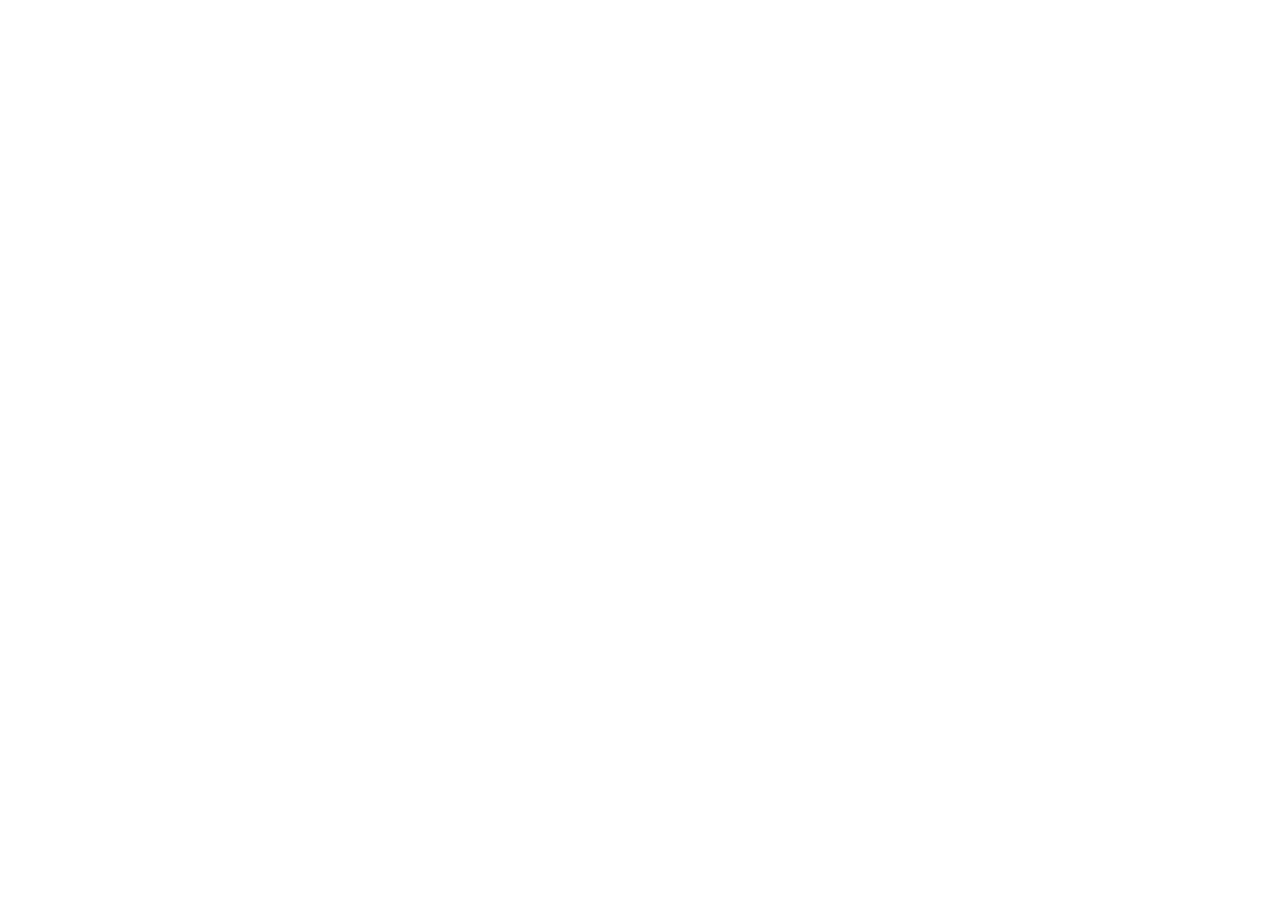
==== Assignment 9/index.html @ fab169bd "Upto chap 42" ====
<!DOCTYPE html>
<html lang="en">
<head>
    <meta charset="UTF-8">
    <meta name="viewport" content="width=device-width, initial-scale=1.0">
    <title>Document</title>
</head>
<body>
    

    <script src="app.js"></script>
</body>
</html>
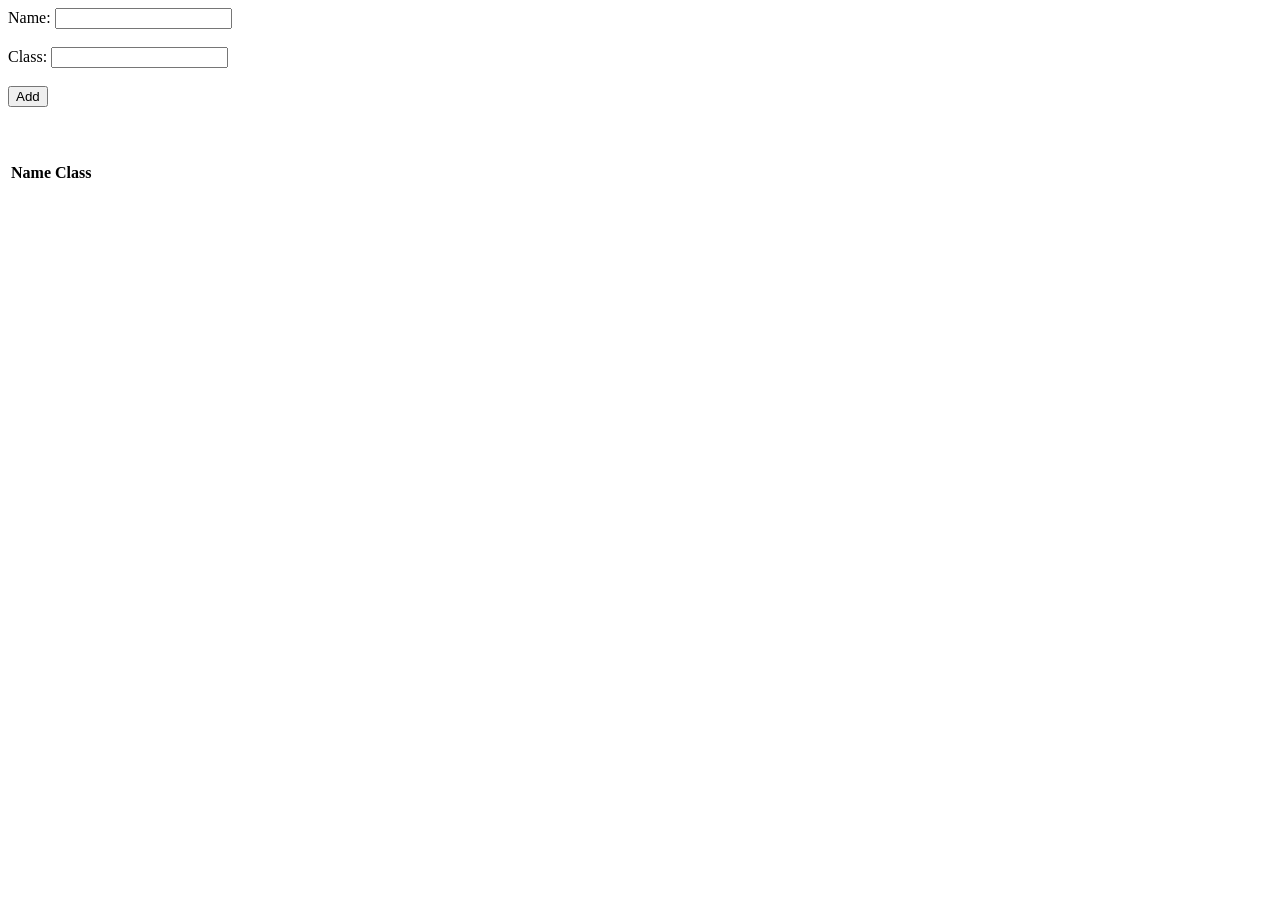
==== commit 5324f765: "Upto chap 52" ====
--- a/Assignment 9/index.html
+++ b/Assignment 9/index.html
@@ -4,9 +4,129 @@
     <meta charset="UTF-8">
     <meta name="viewport" content="width=device-width, initial-scale=1.0">
     <title>Document</title>
+    <link rel="stylesheet" href="style.css">
 </head>
 <body>
-    
+    <!-- CHAP: 43-48 -->
+    <!-- TASK 1: -->
+    <!-- <a href="javascript:void(0)" onclick="alerting();">Click me!!</a> -->
+
+    <!-- TASK 2: -->
+    <!-- <h3>Mobile Phone lookup</h3>
+    <div class="main">
+        <div class="mar">
+            <img src="https://cf2.s3.souqcdn.com/item/2019/03/13/47/88/80/56/item_XL_47888056_218dca5fd74d1.jpg" onclick="msg();" alt="" height="120px" width="100px">
+            <h6 style="text-align: center;">Samsung A50</h6>
+        </div>
+        <div class="mar">
+            <img src="https://techin.pk/price/assets/images/models/featured/f6c2658ebcc4e5ca64bffc187edc31a9.jpg" onclick="msg();" alt="" height="120px" width="100px">
+            <h6 style="text-align: center;">Infinix S5 lite</h6>
+        </div>
+        <div class="mar">
+            <img src="https://images.priceoye.pk/infinix-s2-pro-x522-pakistan-priceoye-woovu.jpg" onclick="msg();" alt="" height="120px" width="100px">
+            <h6 style="text-align: center;">Infinix S2 pro</h6>
+        </div>
+        <div class="mar">
+            <img src="https://d11zer3aoz69xt.cloudfront.net/media/catalog/product/cache/1/image/1200x/9df78eab33525d08d6e5fb8d27136e95/i/n/infinix_note_4_16gb_2gb_ram_dual_sim_black_x572__1.jpg" onclick="msg();" alt="" height="120px" width="100px">
+            <h6 style="text-align: center;">Infinix note 4</h6>
+        </div>
+    </div> -->
+
+    <!-- TASK 3: -->
+    <!-- <table id="myTable">
+        <tr>
+            <th>Index</th>
+            <th>Name</th>
+            <th>Class</th>
+            <th></th>
+        </tr>
+        <tr>
+            <td>0</td>
+            <td>Jhone</td>
+            <td>10</td>
+            <td><button onclick="deleteRow(this)">Delete</button></td>
+        </tr>
+        <tr>
+            <td>1</td>
+            <td>Doe</td>
+            <td>9</td>
+            <td><button onclick="deleteRow(this)">Delete</button></td>
+        </tr>
+        <tr>
+            <td>2</td>
+            <td>Mark</td>
+            <td>10</td>
+            <td><button onclick="deleteRow(this)">Delete</button></td>
+        </tr>
+        <tr>
+            <td>3</td>
+            <td>James</td>
+            <td>8</td>
+            <td><button onclick="deleteRow(this)">Delete</button></td>
+        </tr>
+    </table> -->
+
+    <!-- TASK 4: -->
+    <!-- <img src="https://s.aolcdn.com/commerce/autodata/images/USC60TOS121A021001.jpg" onclick="big();" id="car" onmouseout="change('car','https://s.aolcdn.com/commerce/autodata/images/USC60TOS121A021001.jpg');"
+        onmouseover="change('car','https://luxandsportcars.com/wp-content/uploads/2019/03/C3C0D02A-B9E2-4141-9A40-EEBF74BA6B7C-1200x900.jpeg')" width="500px" height="300px" alt=""> -->
+
+
+    <!-- TASK 5: -->
+    <!-- <div>
+        <h1 id="counter">0</h1>
+        <button onclick="inc();">increase</button>
+        <button onclick="dec();">decrease</button>
+    </div> -->
+
+
+
+
+
+
+
+    <!-- CHAP: 49-52 -->
+    <!-- TASK 1: -->
+    <!-- <h3>Signup Form</h3>
+    <label for="#val1">Username:</label>
+    <input type="text" id="val1"><br><br>
+    <label for="#val2">Email:&nbsp;&nbsp;&nbsp;&nbsp;&nbsp;&nbsp;</label>
+    <input type="email" id="val2"><br><br>
+    <label for="#val3">Password:</label>
+    <input type="password" id="val3">
+    <button type="submit" onclick="submission();">Submit</button>
+    <h3>Form Data</h3>
+    <div id="dataForm">   
+    </div> -->
+
+    <!-- TASK 2: -->
+    <!-- <h3>Introduction</h3>
+    <p id="para">Bilal Hanif (IT student)<a href="javascript:void(0)" onclick="detail();">Read More</a></p> -->
+
+    <!-- TASK 3: -->
+        <form id="form">
+            <label for="#val1">Name:</label>
+            <input type="text" id="val1"><br><br>
+            <label for="#val2">Class:</label>
+            <input type="text" id="val2"><br><br>
+            <button type="button" onclick="add();">Add</button><br><br><br><br> 
+        </form>
+        <table id="myTable">
+            <tr>
+                <th>Name</th>
+                <th>Class</th>
+                <th></th>
+                <th></th>
+            </tr>
+        </table><br><br><br>
+        <!-- <button onclick="deleteRow(this)" id="delete">Delete</button> -->
+        <form id="update" class="hide">
+            <label for="#val3">Name:</label>
+            <input type="text" id="val3"><br><br>
+            <label for="#val4">Class:</label>
+            <input type="text" id="val4"><br><br>
+            <button type="button" onclick="edit();">Edit</button><br><br><br><br> 
+        </form>
+
 
     <script src="app.js"></script>
 </body>
--- a/Assignment 9/style.css
+++ b/Assignment 9/style.css
@@ -0,0 +1,12 @@
+.main{
+    display: flex;
+    flex-direction: row;
+    flex-wrap: wrap;
+}
+.mar{
+    margin: auto;
+}
+
+.hide{
+    display: none;
+}
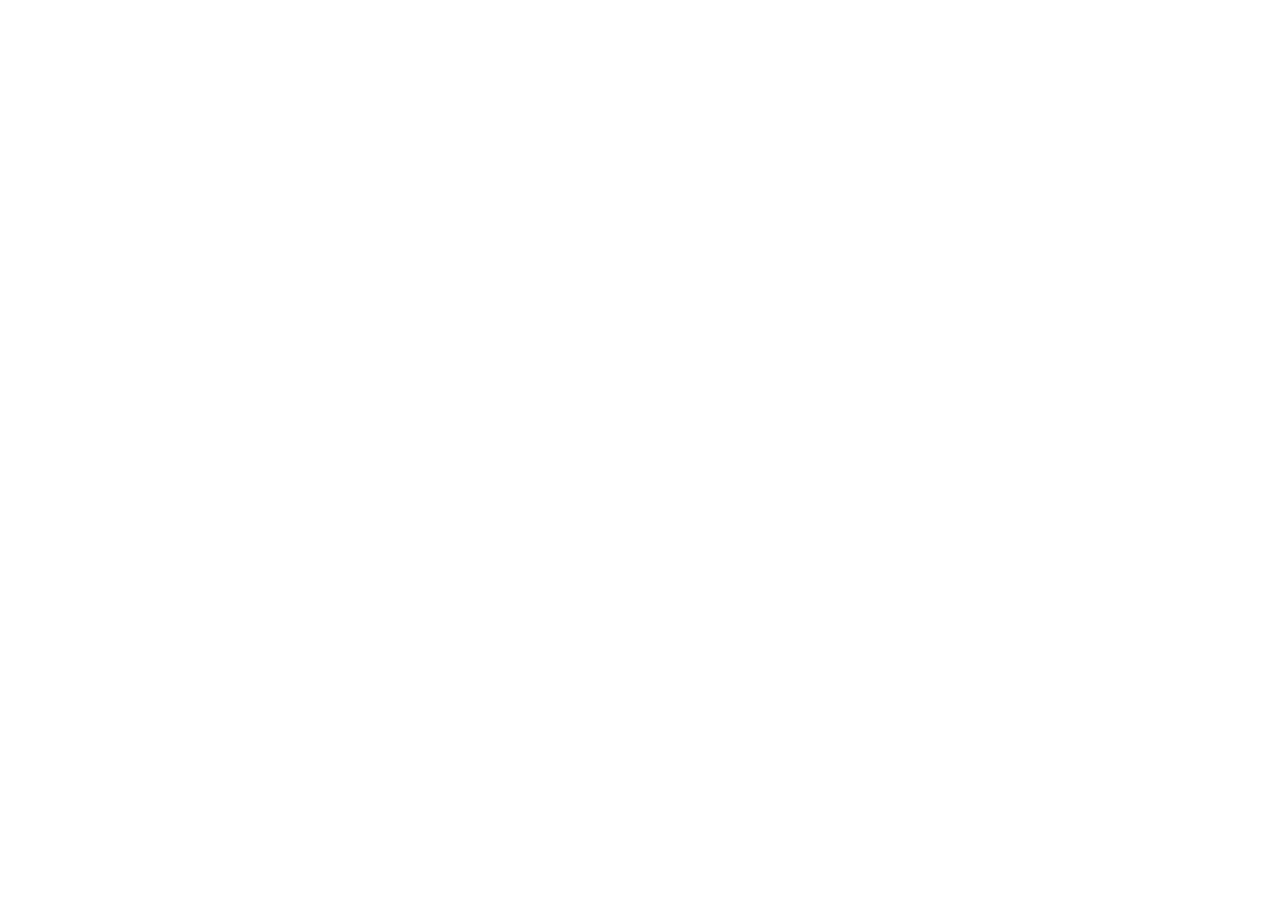
==== commit 8864b521: "Upto chap 57" ====
--- a/Assignment 9/index.html
+++ b/Assignment 9/index.html
@@ -103,7 +103,7 @@
     <p id="para">Bilal Hanif (IT student)<a href="javascript:void(0)" onclick="detail();">Read More</a></p> -->
 
     <!-- TASK 3: -->
-        <form id="form">
+        <!-- <form id="form">
             <label for="#val1">Name:</label>
             <input type="text" id="val1"><br><br>
             <label for="#val2">Class:</label>
@@ -118,16 +118,43 @@
                 <th></th>
             </tr>
         </table><br><br><br>
-        <!-- <button onclick="deleteRow(this)" id="delete">Delete</button> -->
         <form id="update" class="hide">
             <label for="#val3">Name:</label>
             <input type="text" id="val3"><br><br>
             <label for="#val4">Class:</label>
             <input type="text" id="val4"><br><br>
             <button type="button" onclick="edit();">Edit</button><br><br><br><br> 
-        </form>
+        </form> -->
 
 
+
+
+
+
+        <!-- CHAP: 52-57 -->
+        <!-- <div class="container">
+            <div>
+                <img id="img1" src="1.jpg" alt="" width="200px" height="200px" onclick="image(this.id);">
+            </div>
+            <div>
+                <img id="img2" src="2.jpg" alt="" width="200px" height="200px" onclick="image(this.id);">
+            </div>
+            <div>
+                <img id="img3" src="3.jpg" alt="" width="200px" height="200px" onclick="image(this.id);">
+            </div>
+            <div>
+                <img id="img4" src="5.jpg" alt="" width="200px" height="200px" onclick="image(this.id);">
+            </div>
+        </div>
+        <div id="modal" class="modal">
+            <span class="close" id="modal-close" onclick="onClosedImagModal()">&times;</span>
+            <img class="modal-content" id="modal-img">
+        </div> -->
+
+
+
+        <!-- CHAP: 58-67 -->
+        
     <script src="app.js"></script>
 </body>
 </html>
--- a/Assignment 9/style.css
+++ b/Assignment 9/style.css
@@ -9,4 +9,103 @@
 
 .hide{
     display: none;
-}+}
+
+.container{
+    display: flex;
+    flex-direction: row;
+    flex-wrap: wrap;
+    width: 800px;
+    margin: 0 auto;
+}
+
+
+
+
+
+/* MODAL */
+
+.format {
+    width: 250px;
+    height: 230px;
+}
+
+
+/* Modal starts */
+
+/* The Modal (background) */
+
+.modal {
+    display: none;
+    position: fixed;
+    z-index: 500;
+    padding-top: 100px;
+    left: 0;
+    top: 0;
+    width: 100%;
+    height: 100%;
+    overflow: auto;
+    background-color: rgba(0, 0, 0, 0.3);
+}
+
+/* Modal Content (image) */
+
+.modal-content {
+    margin: auto;
+    display: block;
+    width: 80%;
+    max-width: 700px;
+}
+
+/* Add Animation - Zoom in the Modal */
+
+.modal-open {
+    animation-name: zoomIn;
+    animation-duration: 0.6s;
+}
+
+@keyframes zoomIn {
+    from {
+        transform: scale(0)
+    }
+    to {
+        transform: scale(1)
+    }
+}
+
+.modal-close {
+    animation-name: zoomOut;
+    animation-duration: 0.6s;
+}
+
+@keyframes zoomOut {
+    from {
+        transform: scale(1)
+    }
+    to {
+        transform: scale(0)
+    }
+}
+
+
+
+/* The Close Button */
+
+.close {
+    position: absolute;
+    top: 50px;
+    right: 10%;
+    color: #f1f1f1;
+    font-size: 40px;
+    font-weight: normal;
+    transition: 0.3s;
+}
+
+.close:hover,
+.close:focus {
+    color: #bbb;
+    text-decoration: none;
+    cursor: pointer;
+}
+
+/* modal ends */
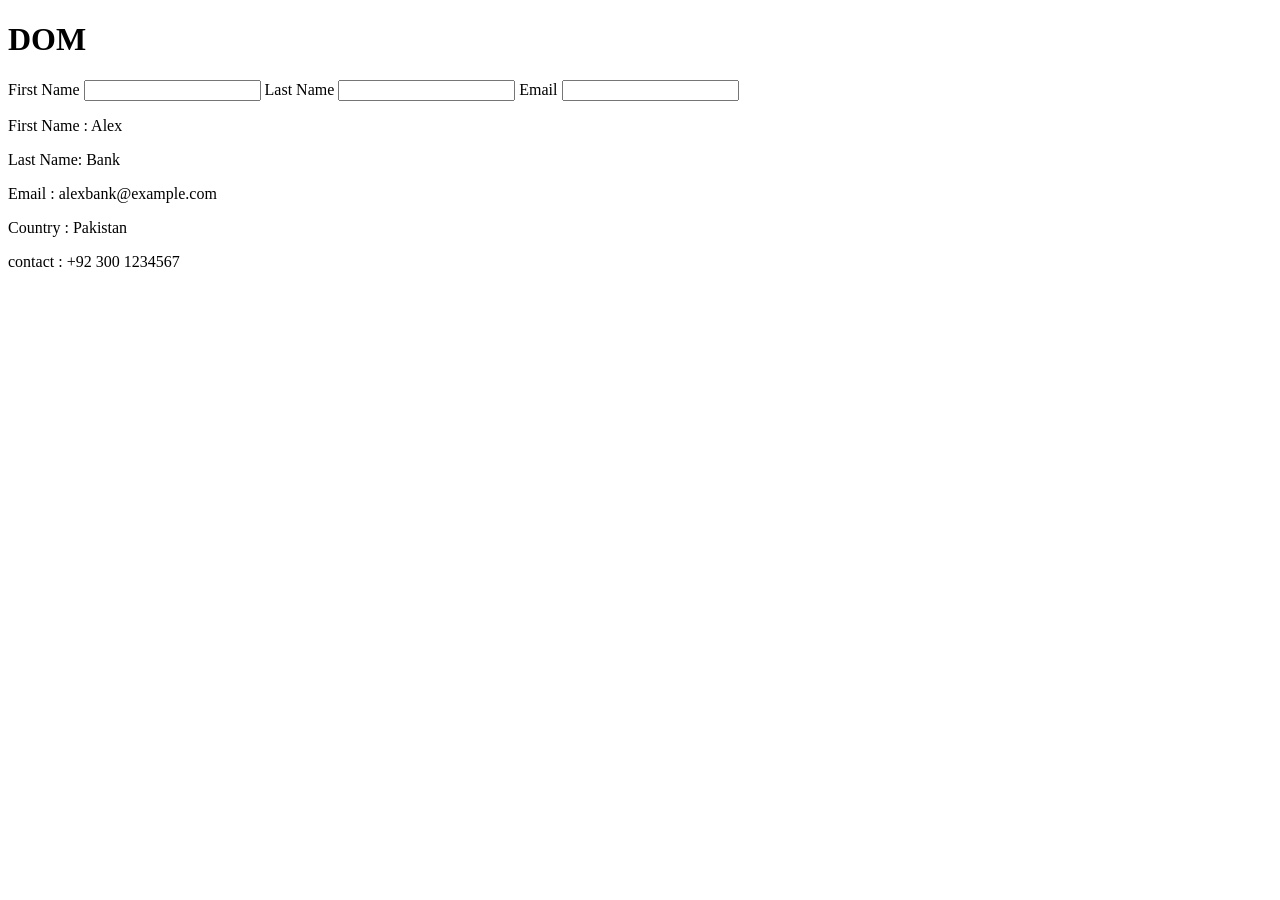
==== commit ddab5573: "Upto chap 67" ====
--- a/Assignment 9/index.html
+++ b/Assignment 9/index.html
@@ -153,8 +153,24 @@
 
 
 
+
+
         <!-- CHAP: 58-67 -->
-        
+        <div> 
+            <h1> DOM </h1> 
+            <div id="form-content" class="content">
+                <label for="first-name">First Name</label> 
+                <input type="text" id="first-name" /> 
+                <label for="last-name">Last Name</label> 
+                <input type="text" id="last-name" /> 
+                <label for="email">Email</label> 
+                <input type="text" id="email" /> 
+            </div> 
+            <div id="main-content" class="content"><p class="render"> First Name : Alex</p><p class="render" id="lastName">Last Name: Bank</p><p class="render"> Email : alexbank@example.com</p><p class="render"> Country : Pakistan </p><p class="render"> contact : +92 300 1234567</p></div> 
+        </div>
+
+        <p id="demo"></p>
+
     <script src="app.js"></script>
 </body>
 </html>
